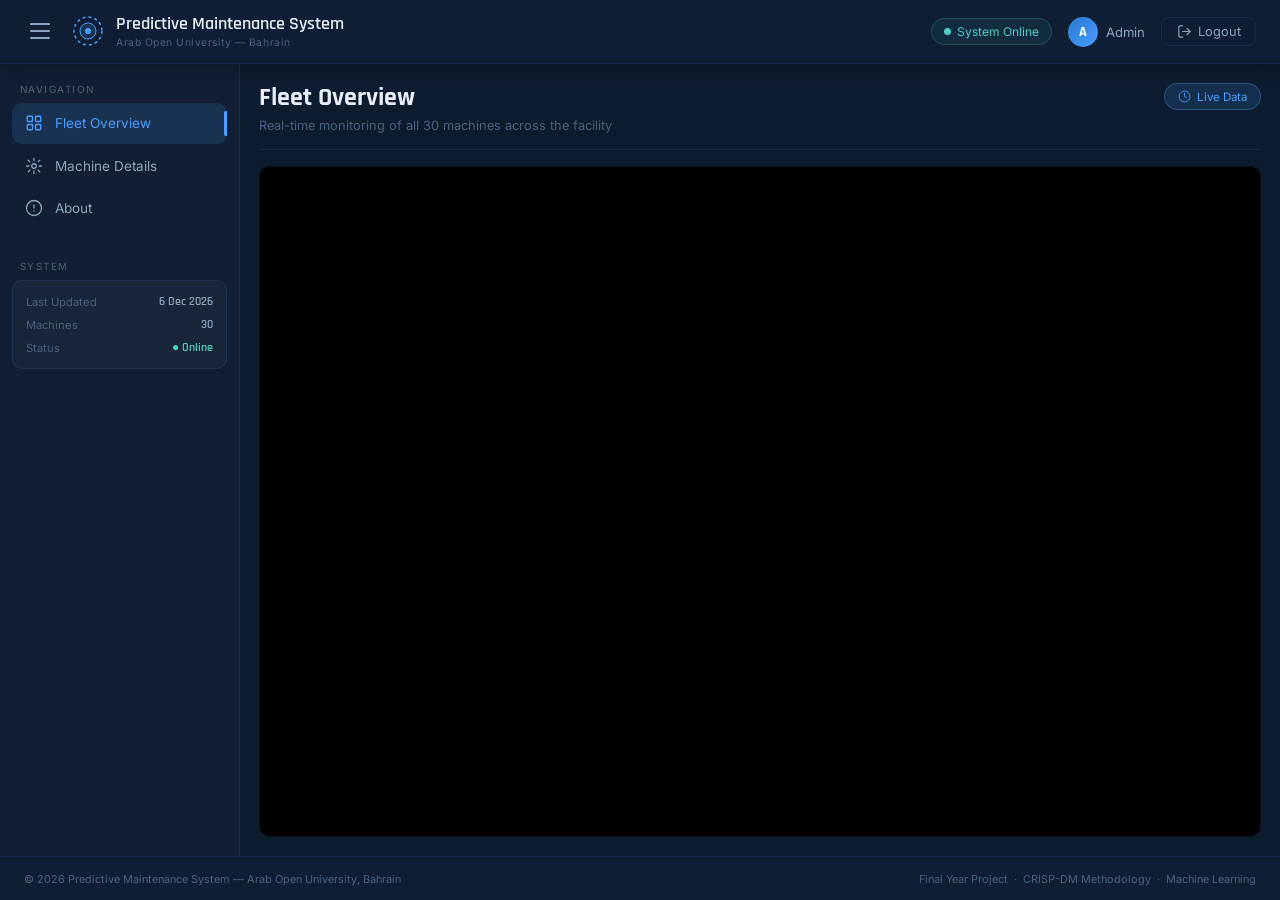
==== dashboard.html @ 10e584ac "Add files via upload" ====
<!DOCTYPE html>
<html lang="en">
<head>
  <meta charset="UTF-8" />
  <meta name="viewport" content="width=device-width, initial-scale=1.0"/>
  <title>Predictive Maintenance — Dashboard</title>
  <link rel="preconnect" href="https://fonts.googleapis.com">
  <link href="https://fonts.googleapis.com/css2?family=Rajdhani:wght@400;500;600;700&family=Inter:wght@300;400;500&display=swap" rel="stylesheet">
  <link rel="stylesheet" href="style.css">
</head>
<body class="app-page">

  <!-- HEADER -->
  <header class="app-header">
    <div class="header-left">
      <button class="sidebar-toggle" id="sidebar-toggle" onclick="toggleSidebar()">
        <span></span><span></span><span></span>
      </button>
      <div class="header-brand">
        <div class="header-icon">
          <svg viewBox="0 0 32 32" fill="none">
            <circle cx="16" cy="16" r="14" stroke="#4A9EFF" stroke-width="1.5" stroke-dasharray="3 3"/>
            <circle cx="16" cy="16" r="8" fill="rgba(74,158,255,0.15)" stroke="#4A9EFF" stroke-width="1"/>
            <circle cx="16" cy="16" r="3" fill="#4A9EFF"/>
          </svg>
        </div>
        <div>
          <span class="header-title">Predictive Maintenance System</span>
          <span class="header-sub">Arab Open University — Bahrain</span>
        </div>
      </div>
    </div>
    <div class="header-right">
      <div class="header-status">
        <span class="status-dot"></span>
        <span>System Online</span>
      </div>
      <div class="header-user">
        <div class="user-avatar">A</div>
        <span>Admin</span>
      </div>
      <button class="logout-btn" onclick="logout()">
        <svg viewBox="0 0 24 24" fill="none">
          <path d="M9 21H5a2 2 0 0 1-2-2V5a2 2 0 0 1 2-2h4" stroke="currentColor" stroke-width="1.8" stroke-linecap="round"/>
          <polyline points="16,17 21,12 16,7" stroke="currentColor" stroke-width="1.8" stroke-linecap="round" stroke-linejoin="round"/>
          <line x1="21" y1="12" x2="9" y2="12" stroke="currentColor" stroke-width="1.8" stroke-linecap="round"/>
        </svg>
        Logout
      </button>
    </div>
  </header>

  <div class="app-body">

    <!-- SIDEBAR -->
    <aside class="sidebar" id="sidebar">
      <nav class="sidebar-nav">
        <div class="nav-section-label">Navigation</div>

        <a class="nav-item active" onclick="showPage('fleet')" href="#">
          <svg viewBox="0 0 24 24" fill="none">
            <rect x="3" y="3" width="7" height="7" rx="1" stroke="currentColor" stroke-width="1.7"/>
            <rect x="14" y="3" width="7" height="7" rx="1" stroke="currentColor" stroke-width="1.7"/>
            <rect x="3" y="14" width="7" height="7" rx="1" stroke="currentColor" stroke-width="1.7"/>
            <rect x="14" y="14" width="7" height="7" rx="1" stroke="currentColor" stroke-width="1.7"/>
          </svg>
          <span>Fleet Overview</span>
          <div class="nav-indicator"></div>
        </a>

        <a class="nav-item" onclick="showPage('machine')" href="#">
          <svg viewBox="0 0 24 24" fill="none">
            <circle cx="12" cy="12" r="3" stroke="currentColor" stroke-width="1.7"/>
            <path d="M12 2v3M12 19v3M4.22 4.22l2.12 2.12M17.66 17.66l2.12 2.12M2 12h3M19 12h3M4.22 19.78l2.12-2.12M17.66 6.34l2.12-2.12" stroke="currentColor" stroke-width="1.7" stroke-linecap="round"/>
          </svg>
          <span>Machine Details</span>
          <div class="nav-indicator"></div>
        </a>

        <a class="nav-item" onclick="showPage('about')" href="#">
          <svg viewBox="0 0 24 24" fill="none">
            <circle cx="12" cy="12" r="10" stroke="currentColor" stroke-width="1.7"/>
            <path d="M12 8v4M12 16h.01" stroke="currentColor" stroke-width="1.7" stroke-linecap="round"/>
          </svg>
          <span>About</span>
          <div class="nav-indicator"></div>
        </a>

        <div class="nav-section-label" style="margin-top:2rem;">System</div>
        <div class="sidebar-info-card">
          <div class="info-row">
            <span class="info-label">Last Updated</span>
            <span class="info-val" id="last-updated">—</span>
          </div>
          <div class="info-row">
            <span class="info-label">Machines</span>
            <span class="info-val">30</span>
          </div>
          <div class="info-row">
            <span class="info-label">Status</span>
            <span class="info-val online">● Online</span>
          </div>
        </div>
      </nav>
    </aside>

    <!-- MAIN CONTENT -->
    <main class="app-main" id="app-main">

      <!-- PAGE: Fleet Overview -->
      <div class="page-content active" id="page-fleet">
        <div class="page-header">
          <div>
            <h2 class="page-title">Fleet Overview</h2>
            <p class="page-desc">Real-time monitoring of all 30 machines across the facility</p>
          </div>
          <div class="page-badge">
            <svg viewBox="0 0 24 24" fill="none"><circle cx="12" cy="12" r="10" stroke="#4A9EFF" stroke-width="1.6"/><path d="M12 6v6l4 2" stroke="#4A9EFF" stroke-width="1.6" stroke-linecap="round"/></svg>
            Live Data
          </div>
        </div>

        <div class="embed-container">
          <div class="embed-placeholder" id="embed-fleet">
            <div class="embed-inner">
              <svg viewBox="0 0 80 80" fill="none" xmlns="http://www.w3.org/2000/svg">
                <rect x="8" y="8" width="64" height="64" rx="8" stroke="#4A9EFF" stroke-width="2" stroke-dasharray="6 4"/>
                <rect x="16" y="20" width="20" height="12" rx="3" fill="rgba(74,158,255,0.2)" stroke="#4A9EFF" stroke-width="1.2"/>
                <rect x="42" y="20" width="20" height="12" rx="3" fill="rgba(74,158,255,0.2)" stroke="#4A9EFF" stroke-width="1.2"/>
                <rect x="16" y="40" width="46" height="20" rx="3" fill="rgba(74,158,255,0.1)" stroke="#4A9EFF" stroke-width="1.2"/>
                <line x1="20" y1="50" x2="56" y2="50" stroke="#4A9EFF" stroke-width="1" stroke-dasharray="3 2"/>
                <line x1="20" y1="55" x2="45" y2="55" stroke="#4A9EFF" stroke-width="1" stroke-dasharray="3 2"/>
              </svg>
              <h3>Power BI Dashboard</h3>
              <p>Fleet Overview — Page 1</p>
              <p class="embed-note">Paste your Power BI embed link in <code>script.js</code> to display the live dashboard here.</p>
              <div class="embed-steps">
                <div class="step"><span>1</span> Publish to Power BI Service</div>
                <div class="step"><span>2</span> Get embed URL</div>
                <div class="step"><span>3</span> Paste in script.js</div>
              </div>
            </div>
          </div>
          <!-- Actual iframe — will show once embed link is added -->
          <iframe id="iframe-fleet" class="power-bi-frame hidden" src="" frameborder="0" allowfullscreen="true"></iframe>
        </div>
      </div>

      <!-- PAGE: Machine Details -->
      <div class="page-content" id="page-machine">
        <div class="page-header">
          <div>
            <h2 class="page-title">Machine Details</h2>
            <p class="page-desc">Individual machine health scores, sensor readings and failure predictions</p>
          </div>
          <div class="page-badge">
            <svg viewBox="0 0 24 24" fill="none"><circle cx="12" cy="12" r="3" stroke="#4A9EFF" stroke-width="1.6"/><path d="M12 2v3M12 19v3M4.22 4.22l2.12 2.12M17.66 17.66l2.12 2.12M2 12h3M19 12h3" stroke="#4A9EFF" stroke-width="1.6" stroke-linecap="round"/></svg>
            M001 — M030
          </div>
        </div>

        <div class="embed-container">
          <div class="embed-placeholder" id="embed-machine">
            <div class="embed-inner">
              <svg viewBox="0 0 80 80" fill="none" xmlns="http://www.w3.org/2000/svg">
                <circle cx="40" cy="32" r="16" stroke="#4A9EFF" stroke-width="2" stroke-dasharray="5 3"/>
                <circle cx="40" cy="32" r="8" fill="rgba(74,158,255,0.15)" stroke="#4A9EFF" stroke-width="1.5"/>
                <circle cx="40" cy="32" r="3" fill="#4A9EFF"/>
                <path d="M16 60 Q40 48 64 60" stroke="#4A9EFF" stroke-width="1.5" stroke-linecap="round" fill="none"/>
              </svg>
              <h3>Power BI Dashboard</h3>
              <p>Machine Health Details — Page 2</p>
              <p class="embed-note">Paste your Power BI embed link in <code>script.js</code> to display the live dashboard here.</p>
              <div class="embed-steps">
                <div class="step"><span>1</span> Publish to Power BI Service</div>
                <div class="step"><span>2</span> Get embed URL</div>
                <div class="step"><span>3</span> Paste in script.js</div>
              </div>
            </div>
          </div>
          <iframe id="iframe-machine" class="power-bi-frame hidden" src="" frameborder="0" allowfullscreen="true"></iframe>
        </div>
      </div>

      <!-- PAGE: About -->
      <div class="page-content" id="page-about">
        <div class="page-header">
          <div>
            <h2 class="page-title">About This Project</h2>
            <p class="page-desc">Project overview, technologies used, methodology and academic context</p>
          </div>
        </div>

        <div class="about-grid">

          <div class="about-card wide">
            <div class="about-card-icon">
              <svg viewBox="0 0 24 24" fill="none"><path d="M12 2L2 7l10 5 10-5-10-5z" stroke="#4A9EFF" stroke-width="1.7" stroke-linejoin="round"/><path d="M2 17l10 5 10-5M2 12l10 5 10-5" stroke="#4A9EFF" stroke-width="1.7" stroke-linecap="round" stroke-linejoin="round"/></svg>
            </div>
            <div class="about-card-body">
              <h3>Project Overview</h3>
              <p>This system applies machine learning to predict equipment failures before they occur, enabling proactive maintenance scheduling and reducing unplanned downtime. The project follows the <strong>CRISP-DM</strong> (Cross-Industry Standard Process for Data Mining) methodology across all phases from data understanding to deployment.</p>
            </div>
          </div>

          <div class="about-card">
            <div class="about-card-icon">
              <svg viewBox="0 0 24 24" fill="none"><polyline points="22,12 18,12 15,21 9,3 6,12 2,12" stroke="#4A9EFF" stroke-width="1.7" stroke-linecap="round" stroke-linejoin="round"/></svg>
            </div>
            <div class="about-card-body">
              <h3>How It Works</h3>
              <ul>
                <li>1,500-row synthetic dataset generated with realistic failure logic</li>
                <li>3 ML models trained: Logistic Regression, Random Forest, XGBoost</li>
                <li>Daily script monitors 30 machines and updates predictions</li>
                <li>Power BI dashboard visualises fleet health in real time</li>
              </ul>
            </div>
          </div>

          <div class="about-card">
            <div class="about-card-icon">
              <svg viewBox="0 0 24 24" fill="none"><rect x="2" y="3" width="20" height="14" rx="2" stroke="#4A9EFF" stroke-width="1.7"/><line x1="8" y1="21" x2="16" y2="21" stroke="#4A9EFF" stroke-width="1.7" stroke-linecap="round"/><line x1="12" y1="17" x2="12" y2="21" stroke="#4A9EFF" stroke-width="1.7" stroke-linecap="round"/></svg>
            </div>
            <div class="about-card-body">
              <h3>Technologies Used</h3>
              <div class="tech-tags">
                <span class="tag">Python</span>
                <span class="tag">Pandas</span>
                <span class="tag">Scikit-learn</span>
                <span class="tag">XGBoost</span>
                <span class="tag">Power BI</span>
                <span class="tag">Jupyter</span>
                <span class="tag">HTML/CSS/JS</span>
                <span class="tag">GitHub Pages</span>
              </div>
            </div>
          </div>

          <div class="about-card">
            <div class="about-card-icon">
              <svg viewBox="0 0 24 24" fill="none"><path d="M22 10v6M2 10l10-7 10 7M5 9.5V20a1 1 0 001 1h4v-5h4v5h4a1 1 0 001-1V9.5" stroke="#4A9EFF" stroke-width="1.7" stroke-linecap="round" stroke-linejoin="round"/></svg>
            </div>
            <div class="about-card-body">
              <h3>Academic Context</h3>
              <p>Final Year Project submitted in partial fulfilment of the requirements for the degree at <strong>Arab Open University — Bahrain Branch</strong>, affiliated with the UK Open University.</p> <br>
              <p> The project addresses a real-world industrial challenge, unplanned equipment failure, by applying supervised machine learning techniques to predict failures before they occur. Synthetic data was utilised due to the unavailability of proprietary industrial datasets.</p> <br>
              <p>The system demonstrates a complete data science pipeline, from raw data generation through to a live interactive dashboard, following the CRISP-DM methodology throughout.</p>
            </div>
          </div>

          <div class="about-card">
            <div class="about-card-icon">
              <svg viewBox="0 0 24 24" fill="none"><path d="M12 2v4M12 18v4M4.93 4.93l2.83 2.83M16.24 16.24l2.83 2.83M2 12h4M18 12h4M4.93 19.07l2.83-2.83M16.24 7.76l2.83-2.83" stroke="#4A9EFF" stroke-width="1.7" stroke-linecap="round"/></svg>
            </div>
            <div class="about-card-body">
              <h3>Methodology — CRISP-DM</h3>
              <div class="crisp-phases">
                <div class="crisp-phase">
                  <span class="phase-num">1</span>
                  <div class="phase-info">
                    <span class="phase-name">Business Understanding</span>
                    <span class="phase-desc">Define maintenance goals & failure criteria</span>
                  </div>
                </div>
                <div class="crisp-phase">
                  <span class="phase-num">2</span>
                  <div class="phase-info">
                    <span class="phase-name">Data Understanding</span>
                    <span class="phase-desc">Generate 1,500-row synthetic dataset</span>
                  </div>
                </div>
                <div class="crisp-phase">
                  <span class="phase-num">3</span>
                  <div class="phase-info">
                    <span class="phase-name">Data Preparation</span>
                    <span class="phase-desc">Scaling, train/test split (80/20)</span>
                  </div>
                </div>
                <div class="crisp-phase">
                  <span class="phase-num">4</span>
                  <div class="phase-info">
                    <span class="phase-name">Modelling</span>
                    <span class="phase-desc">Logistic Regression, Random Forest, XGBoost</span>
                  </div>
                </div>
                <div class="crisp-phase">
                  <span class="phase-num">5</span>
                  <div class="phase-info">
                    <span class="phase-name">Evaluation</span>
                    <span class="phase-desc">ROC curves, confusion matrices, GridSearchCV</span>
                  </div>
                </div>
                <div class="crisp-phase">
                  <span class="phase-num">6</span>
                  <div class="phase-info">
                    <span class="phase-name">Deployment</span>
                    <span class="phase-desc">Power BI dashboard & live prediction system</span>
                  </div>
                </div>
              </div>
            </div>
          </div>

          <div class="about-card wide highlight-card">
            <div class="about-card-icon">
              <svg viewBox="0 0 24 24" fill="none"><circle cx="12" cy="8" r="4" stroke="#4A9EFF" stroke-width="1.7"/><path d="M4 20c0-4 3.6-7 8-7s8 3 8 7" stroke="#4A9EFF" stroke-width="1.7" stroke-linecap="round"/></svg>
            </div>
            <div class="about-card-body">
              <h3>Student</h3>
              <p class="student-name">Fayiza Farooq Pulikkal</p>
              <p class="student-meta">Student ID: &nbsp; 6220603 &nbsp; | &nbsp; Course: Information Technology and Computing &nbsp; | &nbsp; Academic Year: 2023–2026</p>
            </div>
          </div>

        </div>
      </div>

    </main>
  </div>

  <!-- FOOTER -->
  <footer class="app-footer">
    <span>© 2026 Predictive Maintenance System — Arab Open University, Bahrain</span>
    <span>Final Year Project &nbsp;·&nbsp; CRISP-DM Methodology &nbsp;·&nbsp; Machine Learning</span>
  </footer>

  <script src="script.js"></script>
</body>
</html>
---- style.css ----
/* =============================================
   PREDICTIVE MAINTENANCE SYSTEM — STYLESHEET
   Arab Open University, Bahrain
   ============================================= */

@import url('https://fonts.googleapis.com/css2?family=Rajdhani:wght@400;500;600;700&family=Inter:wght@300;400;500&display=swap');

/* ---- CSS Variables ---- */
:root {
  --bg-base:       #0D1B2E;
  --bg-deep:       #091525;
  --bg-card:       #1B2A4A;
  --bg-card-hover: #243B5E;
  --bg-sidebar:    #111E33;
  --bg-header:     #0F1E34;
  --accent:        #4A9EFF;
  --accent-dim:    rgba(74, 158, 255, 0.15);
  --accent-glow:   rgba(74, 158, 255, 0.35);
  --text-primary:  #E8EEF7;
  --text-secondary:#8BA4C0;
  --text-muted:    #4A6080;
  --border:        rgba(74, 158, 255, 0.12);
  --border-strong: rgba(74, 158, 255, 0.3);
  --danger:        #FF6B6B;
  --success:       #4ECDC4;
  --warning:       #FFB347;
  --font-display:  'Rajdhani', sans-serif;
  --font-body:     'Inter', sans-serif;
  --sidebar-w:     240px;
  --header-h:      64px;
  --footer-h:      44px;
  --radius:        10px;
  --shadow:        0 4px 24px rgba(0,0,0,0.4);
}

/* ---- Reset ---- */
*, *::before, *::after { box-sizing: border-box; margin: 0; padding: 0; }
html { font-size: 16px; scroll-behavior: smooth; }
body { font-family: var(--font-body); background: var(--bg-base); color: var(--text-primary); min-height: 100vh; overflow-x: hidden; }
a { text-decoration: none; color: inherit; }
ul { list-style: none; }
button { cursor: pointer; border: none; background: none; font-family: inherit; }

/* =============================================
   LOGIN PAGE
   ============================================= */

body.login-page {
  display: flex;
  align-items: center;
  justify-content: center;
  min-height: 100vh;
  background: var(--bg-deep);
  position: relative;
  overflow: hidden;
}

/* Animated background grid */
.bg-grid {
  position: fixed; inset: 0;
  background-image:
    linear-gradient(rgba(74,158,255,0.04) 1px, transparent 1px),
    linear-gradient(90deg, rgba(74,158,255,0.04) 1px, transparent 1px);
  background-size: 48px 48px;
  animation: gridDrift 20s linear infinite;
  z-index: 0;
}
@keyframes gridDrift {
  0% { transform: translate(0,0); }
  100% { transform: translate(48px, 48px); }
}

.bg-glow {
  position: fixed;
  width: 700px; height: 700px;
  border-radius: 50%;
  background: radial-gradient(circle, rgba(74,158,255,0.07) 0%, transparent 70%);
  top: -200px; left: -200px;
  animation: glowPulse 6s ease-in-out infinite;
  z-index: 0;
}
@keyframes glowPulse {
  0%, 100% { opacity: 0.6; transform: scale(1); }
  50% { opacity: 1; transform: scale(1.1); }
}

/* Particles */
.particles { position: fixed; inset: 0; z-index: 0; pointer-events: none; }
.particle {
  position: absolute;
  width: 2px; height: 2px;
  background: var(--accent);
  border-radius: 50%;
  opacity: 0;
  animation: floatUp var(--dur, 8s) var(--delay, 0s) infinite ease-in;
}
@keyframes floatUp {
  0% { opacity: 0; transform: translateY(100vh) scale(0); }
  10% { opacity: 0.6; }
  90% { opacity: 0.3; }
  100% { opacity: 0; transform: translateY(-20px) scale(1.5); }
}

/* Login wrapper */
.login-wrapper {
  position: relative; z-index: 10;
  display: flex;
  width: 900px; max-width: 96vw;
  min-height: 560px;
  border-radius: 16px;
  overflow: hidden;
  box-shadow: 0 24px 80px rgba(0,0,0,0.6), 0 0 0 1px var(--border-strong);
  animation: fadeInUp 0.7s ease both;
}
@keyframes fadeInUp {
  from { opacity: 0; transform: translateY(30px); }
  to   { opacity: 1; transform: translateY(0); }
}

/* Brand panel */
.login-brand {
  flex: 1;
  background: linear-gradient(145deg, #0F1E34 0%, #1B2A4A 60%, #0D1B2E 100%);
  padding: 3rem 2.5rem;
  display: flex;
  align-items: center;
  position: relative;
  overflow: hidden;
  border-right: 1px solid var(--border);
}
.login-brand::before {
  content: '';
  position: absolute;
  width: 300px; height: 300px;
  border-radius: 50%;
  background: radial-gradient(circle, rgba(74,158,255,0.1), transparent 70%);
  bottom: -100px; right: -100px;
}

.brand-icon {
  width: 64px; height: 64px;
  margin-bottom: 1.5rem;
  animation: rotateSlow 12s linear infinite;
}
@keyframes rotateSlow {
  from { transform: rotate(0deg); }
  to   { transform: rotate(360deg); }
}

.brand-title {
  font-family: var(--font-display);
  font-size: 2.4rem;
  font-weight: 700;
  line-height: 1.1;
  color: var(--text-primary);
  letter-spacing: 0.02em;
  margin-bottom: 0.5rem;
}
.brand-subtitle {
  font-size: 0.78rem;
  font-weight: 500;
  letter-spacing: 0.15em;
  text-transform: uppercase;
  color: var(--accent);
  margin-bottom: 1.5rem;
}
.brand-divider {
  width: 40px; height: 2px;
  background: linear-gradient(90deg, var(--accent), transparent);
  margin-bottom: 1.5rem;
}
.brand-stats {
  display: flex; gap: 1.5rem;
  margin-bottom: 2rem;
}
.stat-item { display: flex; flex-direction: column; }
.stat-number {
  font-family: var(--font-display);
  font-size: 1.8rem;
  font-weight: 700;
  color: var(--accent);
  line-height: 1;
}
.stat-label {
  font-size: 0.65rem;
  text-transform: uppercase;
  letter-spacing: 0.1em;
  color: var(--text-muted);
  margin-top: 2px;
}
.brand-footer {
  font-size: 0.72rem;
  color: var(--text-muted);
  letter-spacing: 0.05em;
}

/* Form panel */
.login-form-panel {
  width: 380px;
  background: var(--bg-card);
  padding: 3rem 2.5rem;
  display: flex;
  align-items: center;
}
.login-card { width: 100%; }

.lock-icon { width: 48px; height: 48px; margin-bottom: 1rem; }
.login-title {
  font-family: var(--font-display);
  font-size: 1.8rem;
  font-weight: 700;
  color: var(--text-primary);
  margin-bottom: 0.4rem;
}
.login-desc {
  font-size: 0.78rem;
  color: var(--text-secondary);
  line-height: 1.6;
  margin-bottom: 2rem;
}

/* Input groups */
.input-group { margin-bottom: 1.2rem; }
.input-group label {
  display: block;
  font-size: 0.72rem;
  font-weight: 500;
  text-transform: uppercase;
  letter-spacing: 0.1em;
  color: var(--text-secondary);
  margin-bottom: 0.5rem;
}
.input-wrapper {
  position: relative;
  display: flex;
  align-items: center;
}
.input-icon {
  position: absolute; left: 12px;
  width: 16px; height: 16px;
  pointer-events: none;
}
.input-wrapper input {
  width: 100%;
  padding: 0.75rem 2.8rem 0.75rem 2.5rem;
  background: rgba(255,255,255,0.04);
  border: 1px solid var(--border);
  border-radius: var(--radius);
  color: var(--text-primary);
  font-family: var(--font-body);
  font-size: 0.9rem;
  outline: none;
  transition: border-color 0.2s, box-shadow 0.2s, background 0.2s;
}
.input-wrapper input::placeholder { color: var(--text-muted); }
.input-wrapper input:focus {
  border-color: var(--accent);
  box-shadow: 0 0 0 3px var(--accent-dim);
  background: rgba(74,158,255,0.04);
}
.toggle-pass {
  position: absolute; right: 10px;
  width: 20px; height: 20px;
  display: flex; align-items: center; justify-content: center;
  opacity: 0.6; transition: opacity 0.2s;
}
.toggle-pass:hover { opacity: 1; }
.toggle-pass svg { width: 16px; height: 16px; }

/* Error */
.error-msg {
  display: none;
  align-items: center;
  gap: 8px;
  background: rgba(255,107,107,0.1);
  border: 1px solid rgba(255,107,107,0.3);
  border-radius: var(--radius);
  padding: 0.6rem 0.8rem;
  font-size: 0.8rem;
  color: var(--danger);
  margin-bottom: 1rem;
  animation: shake 0.4s ease;
}
.error-msg.show { display: flex; }
.error-msg svg { width: 16px; height: 16px; flex-shrink: 0; }
@keyframes shake {
  0%, 100% { transform: translateX(0); }
  25% { transform: translateX(-6px); }
  75% { transform: translateX(6px); }
}

/* Login button */
.login-btn {
  width: 100%;
  padding: 0.85rem;
  background: linear-gradient(135deg, #2878D4, var(--accent));
  border-radius: var(--radius);
  color: white;
  font-family: var(--font-display);
  font-size: 1rem;
  font-weight: 600;
  letter-spacing: 0.05em;
  display: flex; align-items: center; justify-content: center;
  gap: 8px;
  position: relative;
  overflow: hidden;
  transition: transform 0.2s, box-shadow 0.2s;
  margin-bottom: 1.2rem;
}
.login-btn::before {
  content: '';
  position: absolute; inset: 0;
  background: linear-gradient(135deg, rgba(255,255,255,0.15), transparent);
  opacity: 0; transition: opacity 0.2s;
}
.login-btn:hover { transform: translateY(-1px); box-shadow: 0 8px 24px var(--accent-glow); }
.login-btn:hover::before { opacity: 1; }
.login-btn:active { transform: translateY(0); }
.btn-arrow { width: 18px; height: 18px; transition: transform 0.2s; }
.login-btn:hover .btn-arrow { transform: translateX(4px); }
.btn-loader { display: none; gap: 5px; }
.loader-dot {
  width: 6px; height: 6px;
  background: white; border-radius: 50%;
  animation: bounce 0.6s infinite alternate;
}
.loader-dot:nth-child(2) { animation-delay: 0.2s; }
.loader-dot:nth-child(3) { animation-delay: 0.4s; }
@keyframes bounce {
  from { transform: translateY(0); opacity: 0.5; }
  to   { transform: translateY(-6px); opacity: 1; }
}

/* Hint */
.login-hint {
  display: flex; align-items: center; gap: 6px;
  font-size: 0.72rem;
  color: var(--text-muted);
  background: rgba(255,255,255,0.03);
  border: 1px solid var(--border);
  border-radius: 8px;
  padding: 0.6rem 0.8rem;
}
.login-hint svg { width: 14px; height: 14px; flex-shrink: 0; }
.login-hint strong { color: var(--text-secondary); }

/* =============================================
   APP PAGE (DASHBOARD)
   ============================================= */

body.app-page {
  display: flex;
  flex-direction: column;
  min-height: 100vh;
  background: var(--bg-base);
}

/* Header */
.app-header {
  height: var(--header-h);
  background: var(--bg-header);
  border-bottom: 1px solid var(--border);
  display: flex;
  align-items: center;
  justify-content: space-between;
  padding: 0 1.5rem;
  position: sticky; top: 0; z-index: 100;
  box-shadow: 0 2px 16px rgba(0,0,0,0.3);
}
.header-left, .header-right { display: flex; align-items: center; gap: 1rem; }
.sidebar-toggle {
  display: flex; flex-direction: column;
  gap: 5px; padding: 6px; border-radius: 6px;
  transition: background 0.2s;
}
.sidebar-toggle:hover { background: var(--accent-dim); }
.sidebar-toggle span {
  display: block; width: 20px; height: 2px;
  background: var(--text-secondary);
  border-radius: 2px;
  transition: all 0.3s;
}
.header-icon { width: 32px; height: 32px; }
.header-brand { display: flex; align-items: center; gap: 0.75rem; }
.header-title {
  font-family: var(--font-display);
  font-size: 1.1rem; font-weight: 600;
  color: var(--text-primary);
  display: block; line-height: 1.2;
}
.header-sub {
  font-size: 0.65rem;
  color: var(--text-muted);
  display: block;
  letter-spacing: 0.05em;
}

.header-status {
  display: flex; align-items: center; gap: 6px;
  font-size: 0.75rem; color: var(--success);
  background: rgba(78,205,196,0.08);
  border: 1px solid rgba(78,205,196,0.2);
  padding: 0.3rem 0.75rem;
  border-radius: 20px;
}
.status-dot {
  width: 7px; height: 7px;
  background: var(--success);
  border-radius: 50%;
  animation: pulse 2s infinite;
}
@keyframes pulse {
  0%, 100% { opacity: 1; box-shadow: 0 0 0 0 rgba(78,205,196,0.4); }
  50% { opacity: 0.8; box-shadow: 0 0 0 4px rgba(78,205,196,0); }
}

.header-user {
  display: flex; align-items: center; gap: 8px;
  font-size: 0.82rem; color: var(--text-secondary);
}
.user-avatar {
  width: 30px; height: 30px;
  background: linear-gradient(135deg, #2878D4, var(--accent));
  border-radius: 50%;
  display: flex; align-items: center; justify-content: center;
  font-family: var(--font-display);
  font-weight: 700; font-size: 0.85rem;
  color: white;
}

.logout-btn {
  display: flex; align-items: center; gap: 6px;
  padding: 0.4rem 0.9rem;
  border: 1px solid var(--border);
  border-radius: 8px;
  color: var(--text-secondary);
  font-size: 0.8rem;
  transition: all 0.2s;
}
.logout-btn svg { width: 15px; height: 15px; }
.logout-btn:hover {
  background: rgba(255,107,107,0.1);
  border-color: rgba(255,107,107,0.4);
  color: var(--danger);
}

/* App body */
.app-body {
  display: flex;
  flex: 1;
  overflow: hidden;
}

/* Sidebar */
.sidebar {
  width: var(--sidebar-w);
  background: var(--bg-sidebar);
  border-right: 1px solid var(--border);
  display: flex;
  flex-direction: column;
  overflow-y: auto;
  transition: transform 0.3s ease, width 0.3s ease;
  flex-shrink: 0;
}
.sidebar.collapsed { transform: translateX(calc(-1 * var(--sidebar-w))); width: 0; overflow: hidden; }

.sidebar-nav { padding: 1.2rem 0.75rem; }
.nav-section-label {
  font-size: 0.62rem;
  text-transform: uppercase;
  letter-spacing: 0.15em;
  color: var(--text-muted);
  padding: 0 0.5rem;
  margin-bottom: 0.5rem;
}

.nav-item {
  display: flex; align-items: center; gap: 0.75rem;
  padding: 0.7rem 0.8rem;
  border-radius: var(--radius);
  color: var(--text-secondary);
  font-size: 0.85rem;
  cursor: pointer;
  position: relative;
  transition: all 0.2s;
  margin-bottom: 2px;
}
.nav-item svg { width: 18px; height: 18px; flex-shrink: 0; }
.nav-item:hover { background: var(--accent-dim); color: var(--accent); }
.nav-item.active { background: var(--accent-dim); color: var(--accent); }
.nav-indicator {
  position: absolute; right: 0; top: 50%;
  transform: translateY(-50%);
  width: 3px; height: 0;
  background: var(--accent);
  border-radius: 2px 0 0 2px;
  transition: height 0.2s;
}
.nav-item.active .nav-indicator { height: 60%; }

.sidebar-info-card {
  background: rgba(255,255,255,0.03);
  border: 1px solid var(--border);
  border-radius: var(--radius);
  padding: 0.8rem;
  margin-top: 0.5rem;
}
.info-row { display: flex; justify-content: space-between; align-items: center; margin-bottom: 0.5rem; }
.info-row:last-child { margin-bottom: 0; }
.info-label { font-size: 0.7rem; color: var(--text-muted); }
.info-val { font-size: 0.75rem; color: var(--text-secondary); font-family: var(--font-display); font-weight: 600; }
.info-val.online { color: var(--success); }

/* Main */
.app-main {
  flex: 1;
  overflow-y: auto;
  padding: 1.2rem;
  display: flex;
  flex-direction: column;
}

.page-content { display: none; flex-direction: column; gap: 1rem; flex: 1; animation: fadeIn 0.3s ease; }
.page-content.active { display: flex; }
@keyframes fadeIn { from { opacity: 0; transform: translateY(8px); } to { opacity: 1; transform: translateY(0); } }

.page-header {
  display: flex; align-items: flex-start;
  justify-content: space-between;
  padding-bottom: 1rem;
  border-bottom: 1px solid var(--border);
}
.page-title {
  font-family: var(--font-display);
  font-size: 1.6rem; font-weight: 700;
  color: var(--text-primary);
  line-height: 1.2;
}
.page-desc { font-size: 0.8rem; color: var(--text-muted); margin-top: 4px; }
.page-badge {
  display: flex; align-items: center; gap: 6px;
  font-size: 0.72rem; color: var(--accent);
  background: var(--accent-dim);
  border: 1px solid var(--border-strong);
  padding: 0.35rem 0.8rem;
  border-radius: 20px;
  white-space: nowrap;
}
.page-badge svg { width: 13px; height: 13px; }

/* Embed area */
.embed-container {
  flex: 1;
  border-radius: var(--radius);
  overflow: hidden;
  border: 1px solid var(--border);
  background: #000;
  height: calc(100vh - var(--header-h) - var(--footer-h) - 140px);
  min-height: 600px;
  display: flex;
  flex-direction: column;
}

.embed-placeholder {
  width: 100%; height: 100%;
  display: flex;
  align-items: center;
  justify-content: center;
  padding: 3rem;
  min-height: 500px;
}
.embed-inner {
  text-align: center;
  max-width: 400px;
}
.embed-inner svg { width: 80px; height: 80px; margin-bottom: 1.2rem; opacity: 0.7; }
.embed-inner h3 {
  font-family: var(--font-display);
  font-size: 1.4rem;
  color: var(--text-primary);
  margin-bottom: 0.3rem;
}
.embed-inner p { font-size: 0.82rem; color: var(--text-secondary); margin-bottom: 0.5rem; }
.embed-note {
  font-size: 0.75rem !important;
  color: var(--text-muted) !important;
  background: rgba(255,255,255,0.03);
  border: 1px dashed var(--border);
  border-radius: 8px;
  padding: 0.8rem;
  margin-top: 1rem !important;
  line-height: 1.6;
}
.embed-note code {
  background: var(--accent-dim);
  color: var(--accent);
  padding: 1px 5px;
  border-radius: 4px;
  font-size: 0.75rem;
}
.embed-steps {
  display: flex; gap: 0.75rem;
  margin-top: 1.2rem;
  justify-content: center;
  flex-wrap: wrap;
}
.step {
  display: flex; align-items: center; gap: 6px;
  font-size: 0.72rem; color: var(--text-secondary);
  background: var(--bg-card-hover);
  border: 1px solid var(--border);
  padding: 0.4rem 0.75rem;
  border-radius: 20px;
}
.step span {
  width: 16px; height: 16px;
  background: var(--accent);
  border-radius: 50%;
  display: flex; align-items: center; justify-content: center;
  font-size: 0.65rem; font-weight: 700; color: white;
}

.power-bi-frame {
  width: 100%;
  height: 100%;
  flex: 1;
  min-height: 600px;
  border: none;
  display: block;
}
.hidden { display: none !important; }

/* About page */
.about-grid {
  display: grid;
  grid-template-columns: 1fr 1fr;
  gap: 1rem;
}
.about-card {
  background: var(--bg-card);
  border: 1px solid var(--border);
  border-radius: var(--radius);
  padding: 1.5rem;
  display: flex;
  gap: 1rem;
  transition: border-color 0.2s, box-shadow 0.2s;
}
.about-card:hover {
  border-color: var(--border-strong);
  box-shadow: 0 4px 20px rgba(74,158,255,0.08);
}
.about-card.wide { grid-column: span 2; }
.about-card.highlight-card { border-color: rgba(74,158,255,0.25); background: linear-gradient(135deg, var(--bg-card), rgba(74,158,255,0.05)); }

.about-card-icon {
  width: 40px; height: 40px;
  background: var(--accent-dim);
  border-radius: 10px;
  display: flex; align-items: center; justify-content: center;
  flex-shrink: 0;
}
.about-card-icon svg { width: 20px; height: 20px; }
.about-card-body h3 {
  font-family: var(--font-display);
  font-size: 1.05rem; font-weight: 600;
  color: var(--text-primary);
  margin-bottom: 0.5rem;
}
.about-card-body p { font-size: 0.82rem; color: var(--text-secondary); line-height: 1.7; }
.about-card-body ul { padding-left: 0; }
.about-card-body ul li {
  font-size: 0.82rem; color: var(--text-secondary);
  padding: 0.2rem 0;
  padding-left: 0.5rem;
  border-left: 2px solid var(--accent-dim);
  margin-bottom: 0.4rem;
}
.tech-tags { display: flex; flex-wrap: wrap; gap: 0.4rem; margin-top: 0.3rem; }
.tag {
  background: var(--accent-dim);
  border: 1px solid var(--border-strong);
  color: var(--accent);
  font-size: 0.7rem;
  padding: 0.25rem 0.6rem;
  border-radius: 20px;
  font-weight: 500;
}
/* CRISP-DM phases */
.crisp-phases { display: flex; flex-direction: column; gap: 0.45rem; margin-top: 0.4rem; }
.crisp-phase {
  display: flex; align-items: center; gap: 0.75rem;
  padding: 0.45rem 0.6rem;
  background: rgba(255,255,255,0.03);
  border: 1px solid var(--border);
  border-radius: 8px;
  transition: background 0.2s, border-color 0.2s;
}
.crisp-phase:hover { background: var(--accent-dim); border-color: var(--border-strong); }
.phase-num {
  width: 22px; height: 22px;
  background: linear-gradient(135deg, #2878D4, var(--accent));
  border-radius: 50%;
  display: flex; align-items: center; justify-content: center;
  font-size: 0.65rem; font-weight: 700; color: white;
  flex-shrink: 0;
}
.phase-info { display: flex; flex-direction: column; }
.phase-name { font-size: 0.78rem; font-weight: 500; color: var(--text-primary); }
.phase-desc { font-size: 0.68rem; color: var(--text-muted); margin-top: 1px; }

.student-name {
  font-family: var(--font-display);
  font-size: 1.2rem !important;
  font-weight: 600 !important;
  color: var(--accent) !important;
  margin-bottom: 0.3rem;
}
.student-meta { font-size: 0.75rem !important; color: var(--text-muted) !important; }

/* Footer */
.app-footer {
  height: var(--footer-h);
  background: var(--bg-header);
  border-top: 1px solid var(--border);
  display: flex;
  align-items: center;
  justify-content: space-between;
  padding: 0 1.5rem;
  font-size: 0.68rem;
  color: var(--text-muted);
  flex-shrink: 0;
}

/* =============================================
   RESPONSIVE
   ============================================= */
@media (max-width: 768px) {
  .login-wrapper { flex-direction: column; }
  .login-brand { padding: 2rem; min-height: auto; }
  .login-form-panel { width: 100%; }
  .brand-title { font-size: 1.8rem; }
  .about-grid { grid-template-columns: 1fr; }
  .about-card.wide { grid-column: span 1; }
  .header-sub, .header-status { display: none; }
  .app-footer span:last-child { display: none; }
}
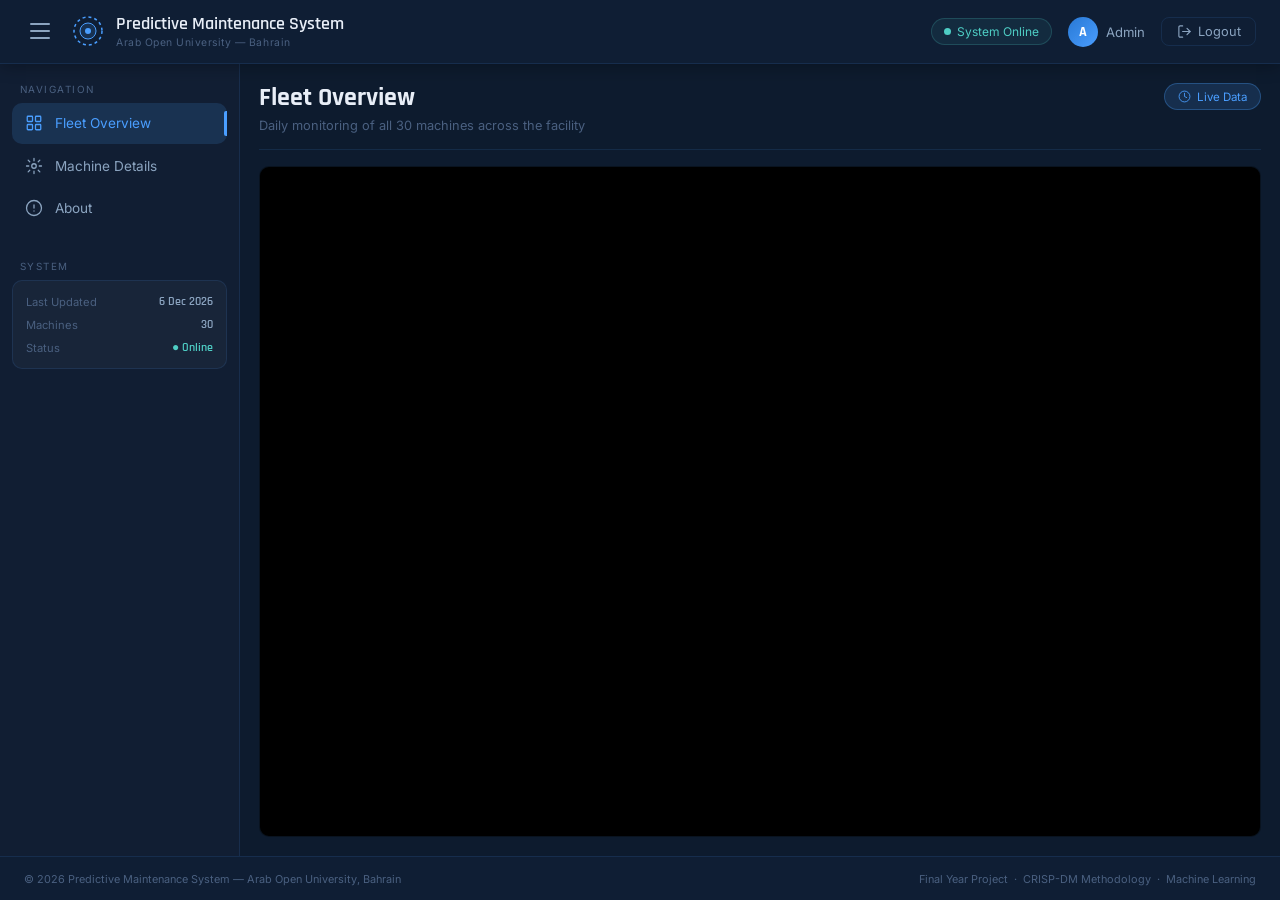
==== commit 066826c9: "Update description in Fleet Overview section" ====
--- a/dashboard.html
+++ b/dashboard.html
@@ -112,7 +112,7 @@
         <div class="page-header">
           <div>
             <h2 class="page-title">Fleet Overview</h2>
-            <p class="page-desc">Real-time monitoring of all 30 machines across the facility</p>
+            <p class="page-desc">Daily monitoring of all 30 machines across the facility</p>
           </div>
           <div class="page-badge">
             <svg viewBox="0 0 24 24" fill="none"><circle cx="12" cy="12" r="10" stroke="#4A9EFF" stroke-width="1.6"/><path d="M12 6v6l4 2" stroke="#4A9EFF" stroke-width="1.6" stroke-linecap="round"/></svg>
--- a/style.css
+++ b/style.css
@@ -743,4 +743,18 @@
   .about-card.wide { grid-column: span 1; }
   .header-sub, .header-status { display: none; }
   .app-footer span:last-child { display: none; }
-}+
+  body.login-page {
+    overflow-y: auto !important;
+    align-items: flex-start;
+    padding: 0;
+  }
+  .login-wrapper {
+    overflow-y: auto;
+    height: auto;
+    min-height: 100vh;
+  }
+  .bg-grid, .bg-glow, .particles {
+    position: fixed;
+  }
+}
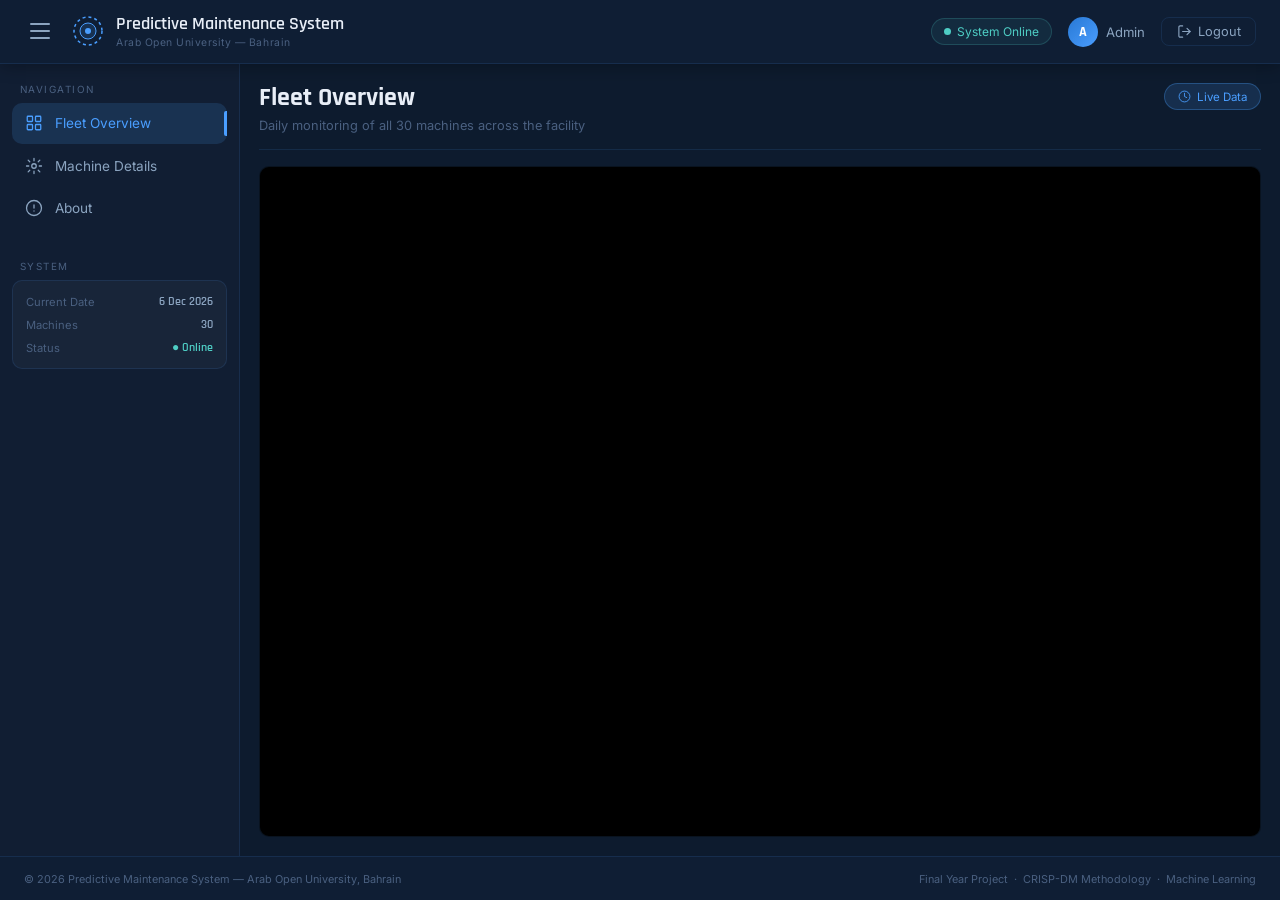
==== commit ba0158a0: "Replace 'Last Updated' with 'Current Date' in dashboard" ====
--- a/dashboard.html
+++ b/dashboard.html
@@ -89,8 +89,8 @@
         <div class="nav-section-label" style="margin-top:2rem;">System</div>
         <div class="sidebar-info-card">
           <div class="info-row">
-            <span class="info-label">Last Updated</span>
-            <span class="info-val" id="last-updated">—</span>
+            <span class="info-label">Current Date</span>
+            <span class="info-val" id="current-date">—</span>
           </div>
           <div class="info-row">
             <span class="info-label">Machines</span>
@@ -243,7 +243,7 @@
             </div>
             <div class="about-card-body">
               <h3>Academic Context</h3>
-              <p>Final Year Project submitted in partial fulfilment of the requirements for the degree at <strong>Arab Open University — Bahrain Branch</strong>, affiliated with the UK Open University.</p> <br>
+              <p>Final Year Project submitted in partial fulfilment of the requirements for the degree at <strong>Arab Open University — Bahrain Branch</strong>.</p> <br>
               <p> The project addresses a real-world industrial challenge, unplanned equipment failure, by applying supervised machine learning techniques to predict failures before they occur. Synthetic data was utilised due to the unavailability of proprietary industrial datasets.</p> <br>
               <p>The system demonstrates a complete data science pipeline, from raw data generation through to a live interactive dashboard, following the CRISP-DM methodology throughout.</p>
             </div>
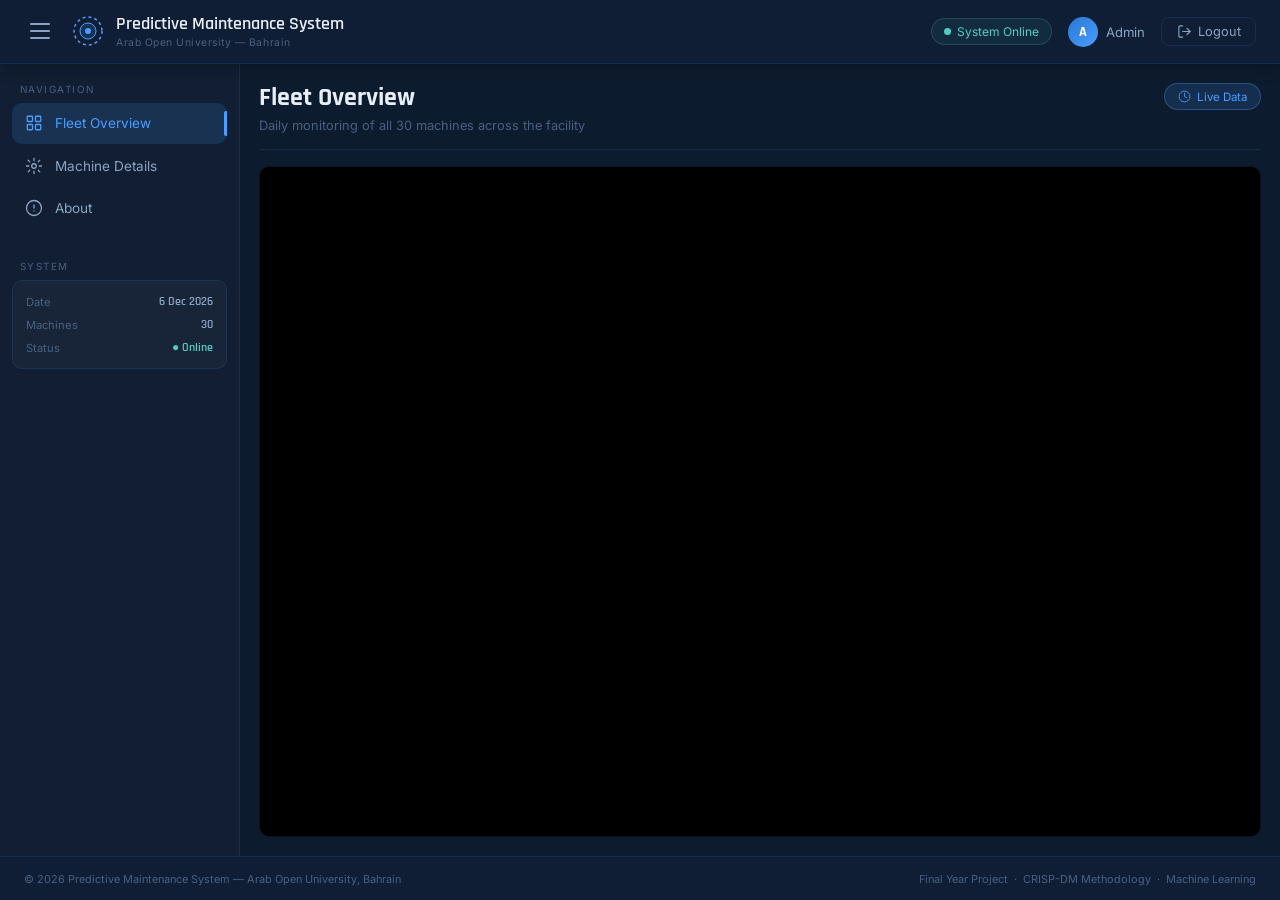
==== commit 6e9e3d93: "Rename 'Current Date' label to 'Date'" ====
--- a/dashboard.html
+++ b/dashboard.html
@@ -89,7 +89,7 @@
         <div class="nav-section-label" style="margin-top:2rem;">System</div>
         <div class="sidebar-info-card">
           <div class="info-row">
-            <span class="info-label">Current Date</span>
+            <span class="info-label">Date</span>
             <span class="info-val" id="current-date">—</span>
           </div>
           <div class="info-row">
--- a/style.css
+++ b/style.css
@@ -757,4 +757,19 @@
   .bg-grid, .bg-glow, .particles {
     position: fixed;
   }
-}
+   /* Sidebar overlays content on mobile */
+  .sidebar {
+    position: fixed;
+    top: var(--header-h);
+    left: 0;
+    height: calc(100vh - var(--header-h));
+    z-index: 200;
+    transform: translateX(0);
+    transition: transform 0.3s ease;
+  }
+  .sidebar.collapsed {
+    transform: translateX(calc(-1 * var(--sidebar-w)));
+    width: var(--sidebar-w);
+    overflow: hidden;
+  }
+}
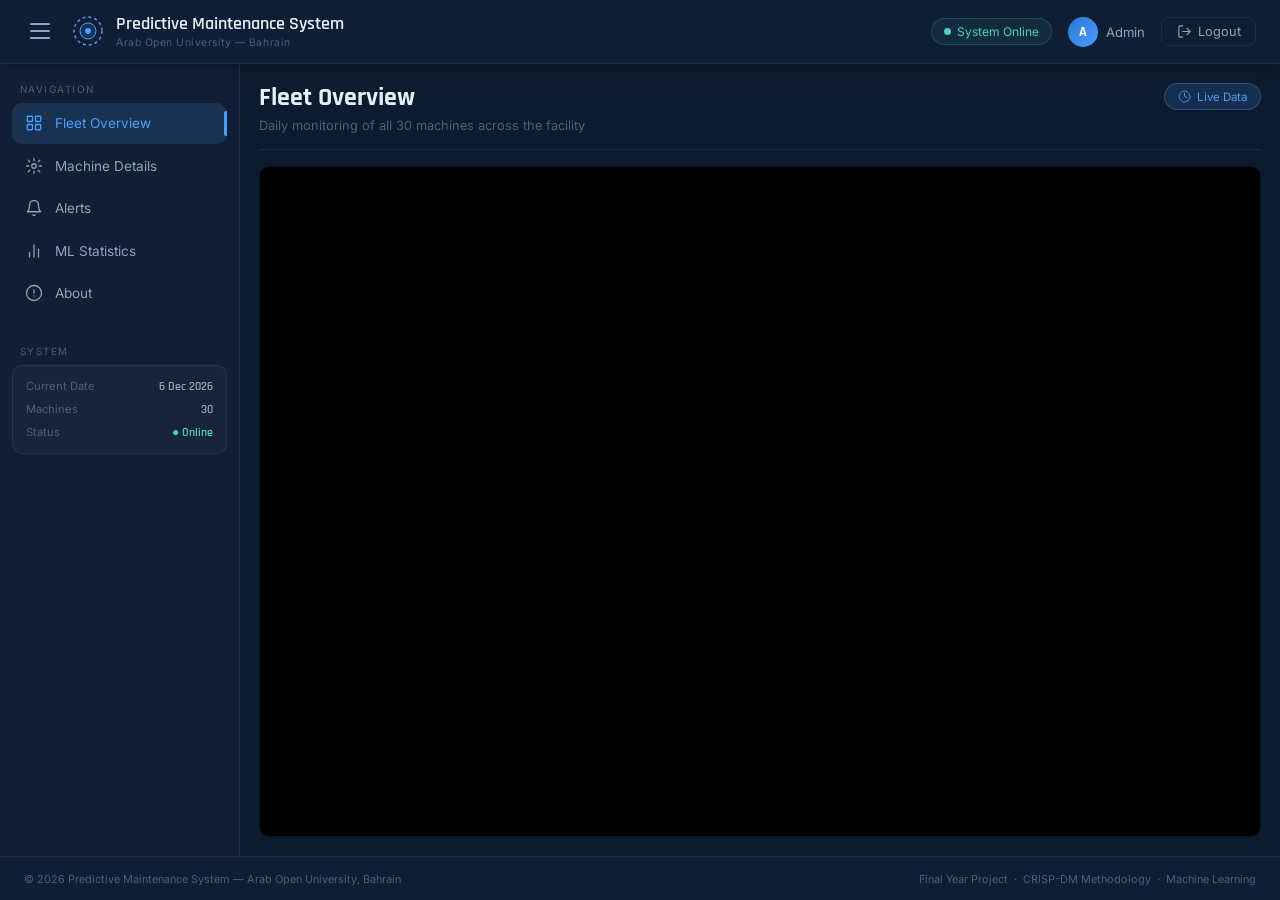
==== commit 952b56cf: "Enhance dashboard with Alerts and ML Statistics pages Added navigation items for Alerts and ML Stati" ====
--- a/dashboard.html
+++ b/dashboard.html
@@ -77,6 +77,26 @@
           <div class="nav-indicator"></div>
         </a>
 
+        <a class="nav-item" onclick="showPage('alerts')" href="#">
+          <svg viewBox="0 0 24 24" fill="none">
+            <path d="M18 8A6 6 0 0 0 6 8c0 7-3 9-3 9h18s-3-2-3-9" stroke="currentColor" stroke-width="1.7" stroke-linecap="round" stroke-linejoin="round"/>
+            <path d="M13.73 21a2 2 0 0 1-3.46 0" stroke="currentColor" stroke-width="1.7" stroke-linecap="round"/>
+          </svg>
+          <span>Alerts</span>
+          <div class="nav-indicator"></div>
+          <span class="nav-alert-badge" id="alert-badge" style="display:none;">0</span>
+        </a>
+
+        <a class="nav-item" onclick="showPage('stats')" href="#">
+          <svg viewBox="0 0 24 24" fill="none">
+            <line x1="18" y1="20" x2="18" y2="10" stroke="currentColor" stroke-width="1.7" stroke-linecap="round"/>
+            <line x1="12" y1="20" x2="12" y2="4" stroke="currentColor" stroke-width="1.7" stroke-linecap="round"/>
+            <line x1="6" y1="20" x2="6" y2="14" stroke="currentColor" stroke-width="1.7" stroke-linecap="round"/>
+          </svg>
+          <span>ML Statistics</span>
+          <div class="nav-indicator"></div>
+        </a>
+
         <a class="nav-item" onclick="showPage('about')" href="#">
           <svg viewBox="0 0 24 24" fill="none">
             <circle cx="12" cy="12" r="10" stroke="currentColor" stroke-width="1.7"/>
@@ -89,7 +109,7 @@
         <div class="nav-section-label" style="margin-top:2rem;">System</div>
         <div class="sidebar-info-card">
           <div class="info-row">
-            <span class="info-label">Date</span>
+            <span class="info-label">Current Date</span>
             <span class="info-val" id="current-date">—</span>
           </div>
           <div class="info-row">
@@ -141,7 +161,7 @@
               </div>
             </div>
           </div>
-          <!-- Actual iframe — will show once embed link is added -->
+          <!-- Actual iframe  -->
           <iframe id="iframe-fleet" class="power-bi-frame hidden" src="" frameborder="0" allowfullscreen="true"></iframe>
         </div>
       </div>
@@ -182,6 +202,344 @@
         </div>
       </div>
 
+      <!-- PAGE: Alerts -->
+      <div class="page-content" id="page-alerts">
+        <div class="page-header">
+          <div>
+            <h2 class="page-title">Maintenance Alerts</h2>
+            <p class="page-desc">Send and track maintenance alerts for at-risk machines</p>
+          </div>
+          <div class="page-badge">
+            <svg viewBox="0 0 24 24" fill="none"><path d="M18 8A6 6 0 0 0 6 8c0 7-3 9-3 9h18s-3-2-3-9" stroke="#4A9EFF" stroke-width="1.6" stroke-linecap="round" stroke-linejoin="round"/><path d="M13.73 21a2 2 0 0 1-3.46 0" stroke="#4A9EFF" stroke-width="1.6" stroke-linecap="round"/></svg>
+            <span id="alert-count-badge">0 Alerts Sent</span>
+          </div>
+        </div>
+
+        <!-- Alert Form -->
+        <div class="alert-form-card">
+          <div class="alert-form-header">
+            <svg viewBox="0 0 24 24" fill="none" style="width:20px;height:20px;">
+              <path d="M10.29 3.86L1.82 18a2 2 0 0 0 1.71 3h16.94a2 2 0 0 0 1.71-3L13.71 3.86a2 2 0 0 0-3.42 0z" stroke="#FFB347" stroke-width="1.7" stroke-linecap="round" stroke-linejoin="round"/>
+              <line x1="12" y1="9" x2="12" y2="13" stroke="#FFB347" stroke-width="1.7" stroke-linecap="round"/>
+              <line x1="12" y1="17" x2="12.01" y2="17" stroke="#FFB347" stroke-width="2" stroke-linecap="round"/>
+            </svg>
+            <span>Send Maintenance Alert</span>
+          </div>
+          <div class="alert-form-body">
+            <div class="alert-form-row">
+              <div class="alert-field">
+                <label>Machine ID</label>
+                <select id="alert-machine">
+                  <option value="">Select Machine...</option>
+                  <option>M001</option><option>M002</option><option>M003</option>
+                  <option>M004</option><option>M005</option><option>M006</option>
+                  <option>M007</option><option>M008</option><option>M009</option>
+                  <option>M010</option><option>M011</option><option>M012</option>
+                  <option>M013</option><option>M014</option><option>M015</option>
+                  <option>M016</option><option>M017</option><option>M018</option>
+                  <option>M019</option><option>M020</option><option>M021</option>
+                  <option>M022</option><option>M023</option><option>M024</option>
+                  <option>M025</option><option>M026</option><option>M027</option>
+                  <option>M028</option><option>M029</option><option>M030</option>
+                </select>
+              </div>
+              <div class="alert-field">
+                <label>Risk Level</label>
+                <select id="alert-risk">
+                  <option value="">Select Risk Level...</option>
+                  <option value="High Risk">High Risk</option>
+                  <option value="Medium Risk">Medium Risk</option>
+                  <option value="Low Risk">Low Risk</option>
+                </select>
+              </div>
+              <div class="alert-field alert-field-wide">
+                <label>Note (optional)</label>
+                <input type="text" id="alert-note" placeholder="e.g. Schedule inspection immediately..." />
+              </div>
+            </div>
+            <button class="alert-send-btn" onclick="sendAlert()">
+              <svg viewBox="0 0 24 24" fill="none" style="width:16px;height:16px;">
+                <line x1="22" y1="2" x2="11" y2="13" stroke="white" stroke-width="1.8" stroke-linecap="round"/>
+                <polygon points="22,2 15,22 11,13 2,9" stroke="white" stroke-width="1.8" fill="none" stroke-linecap="round" stroke-linejoin="round"/>
+              </svg>
+              Send Alert
+            </button>
+          </div>
+        </div>
+
+        <!-- Success toast -->
+        <div class="alert-toast" id="alert-toast">
+          <svg viewBox="0 0 24 24" fill="none" style="width:18px;height:18px;flex-shrink:0;">
+            <path d="M22 11.08V12a10 10 0 1 1-5.93-9.14" stroke="#4ECDC4" stroke-width="1.8" stroke-linecap="round"/>
+            <polyline points="22,4 12,14.01 9,11.01" stroke="#4ECDC4" stroke-width="1.8" stroke-linecap="round" stroke-linejoin="round"/>
+          </svg>
+          <span id="alert-toast-msg">Alert sent successfully!</span>
+        </div>
+
+        <!-- Alert Log -->
+        <div class="alert-log-header">
+          <span class="stats-section-title" style="border:none;margin:0;">Recent Alerts</span>
+          <button class="alert-clear-btn" onclick="clearAlerts()">Clear All</button>
+        </div>
+
+        <div id="alert-log-empty" class="alert-empty">
+          <svg viewBox="0 0 24 24" fill="none" style="width:48px;height:48px;opacity:0.3;">
+            <path d="M18 8A6 6 0 0 0 6 8c0 7-3 9-3 9h18s-3-2-3-9" stroke="currentColor" stroke-width="1.5" stroke-linecap="round" stroke-linejoin="round"/>
+            <path d="M13.73 21a2 2 0 0 1-3.46 0" stroke="currentColor" stroke-width="1.5" stroke-linecap="round"/>
+          </svg>
+          <p>No alerts sent yet.<br>Use the form above to send a maintenance alert.</p>
+        </div>
+
+        <div id="alert-log-list" class="alert-log-list"></div>
+      </div>
+
+      <!-- PAGE: ML Statistics -->
+      <div class="page-content" id="page-stats">
+        <div class="page-header">
+          <div>
+            <h2 class="page-title">ML Model Statistics</h2>
+            <p class="page-desc">Performance evaluation of machine learning models trained for failure prediction</p>
+          </div>
+          <div class="page-badge">
+            <svg viewBox="0 0 24 24" fill="none"><polyline points="22,12 18,12 15,21 9,3 6,12 2,12" stroke="#4A9EFF" stroke-width="1.6" stroke-linecap="round" stroke-linejoin="round"/></svg>
+            XGBoost Selected
+          </div>
+        </div>
+
+        <!-- Top stat cards -->
+        <div class="stats-cards-row">
+          <div class="stats-card">
+            <div class="stats-card-icon" style="background: rgba(78,205,196,0.15);">
+              <svg viewBox="0 0 24 24" fill="none"><path d="M17 21v-2a4 4 0 0 0-4-4H5a4 4 0 0 0-4 4v2" stroke="#4ECDC4" stroke-width="1.7" stroke-linecap="round"/><circle cx="9" cy="7" r="4" stroke="#4ECDC4" stroke-width="1.7"/><path d="M23 21v-2a4 4 0 0 0-3-3.87M16 3.13a4 4 0 0 1 0 7.75" stroke="#4ECDC4" stroke-width="1.7" stroke-linecap="round"/></svg>
+            </div>
+            <div class="stats-card-body">
+              <span class="stats-card-val" style="color: var(--success);">1,500</span>
+              <span class="stats-card-label">Training Records</span>
+            </div>
+          </div>
+          <div class="stats-card">
+            <div class="stats-card-icon" style="background: rgba(74,158,255,0.15);">
+              <svg viewBox="0 0 24 24" fill="none"><rect x="2" y="3" width="20" height="14" rx="2" stroke="#4A9EFF" stroke-width="1.7"/><line x1="8" y1="21" x2="16" y2="21" stroke="#4A9EFF" stroke-width="1.7" stroke-linecap="round"/><line x1="12" y1="17" x2="12" y2="21" stroke="#4A9EFF" stroke-width="1.7" stroke-linecap="round"/></svg>
+            </div>
+            <div class="stats-card-body">
+              <span class="stats-card-val" style="color: var(--accent);">3</span>
+              <span class="stats-card-label">Models Trained</span>
+            </div>
+          </div>
+          <div class="stats-card">
+            <div class="stats-card-icon" style="background: rgba(255,179,71,0.15);">
+              <svg viewBox="0 0 24 24" fill="none"><polyline points="22,12 18,12 15,21 9,3 6,12 2,12" stroke="#FFB347" stroke-width="1.7" stroke-linecap="round" stroke-linejoin="round"/></svg>
+            </div>
+            <div class="stats-card-body">
+              <span class="stats-card-val" style="color: var(--warning);">92.2%</span>
+              <span class="stats-card-label">Best Recall (XGBoost)</span>
+            </div>
+          </div>
+          <div class="stats-card">
+            <div class="stats-card-icon" style="background: rgba(255,107,107,0.15);">
+              <svg viewBox="0 0 24 24" fill="none"><circle cx="12" cy="12" r="10" stroke="#FF6B6B" stroke-width="1.7"/><path d="M12 8v4M12 16h.01" stroke="#FF6B6B" stroke-width="1.7" stroke-linecap="round"/></svg>
+            </div>
+            <div class="stats-card-body">
+              <span class="stats-card-val" style="color: var(--danger);">30</span>
+              <span class="stats-card-label">Machines Monitored</span>
+            </div>
+          </div>
+        </div>
+
+        <!-- Model comparison -->
+        <div class="stats-section-title">Model Performance Comparison</div>
+        <div class="stats-models-grid">
+
+          <!-- Logistic Regression -->
+          <div class="model-card">
+            <div class="model-card-header">
+              <span class="model-name">Logistic Regression</span>
+              <span class="model-badge" style="background: rgba(78,205,196,0.15); color: var(--success);">Baseline</span>
+            </div>
+            <div class="model-metrics">
+              <div class="metric-row">
+                <span class="metric-label">Accuracy</span>
+                <div class="metric-bar-wrap">
+                  <div class="metric-bar" style="width: 62.3%; background: var(--success);"></div>
+                </div>
+                <span class="metric-val">62.3%</span>
+              </div>
+              <div class="metric-row">
+                <span class="metric-label">Recall</span>
+                <div class="metric-bar-wrap">
+                  <div class="metric-bar" style="width: 54%; background: var(--success);"></div>
+                </div>
+                <span class="metric-val">54.0%</span>
+              </div>
+              <div class="metric-row">
+                <span class="metric-label">Precision</span>
+                <div class="metric-bar-wrap">
+                  <div class="metric-bar" style="width: 61%; background: var(--success);"></div>
+                </div>
+                <span class="metric-val">61.0%</span>
+              </div>
+              <div class="metric-row">
+                <span class="metric-label">F1-Score</span>
+                <div class="metric-bar-wrap">
+                  <div class="metric-bar" style="width: 57%; background: var(--success);"></div>
+                </div>
+                <span class="metric-val">57.0%</span>
+              </div>
+            </div>
+            <p class="model-note">Highest accuracy due to linear structure of synthetic data generated with sigmoid function.</p>
+          </div>
+
+          <!-- XGBoost -->
+          <div class="model-card model-card-selected">
+            <div class="model-card-header">
+              <span class="model-name">XGBoost</span>
+              <span class="model-badge" style="background: rgba(74,158,255,0.2); color: var(--accent);">✓ Primary Model</span>
+            </div>
+            <div class="model-metrics">
+              <div class="metric-row">
+                <span class="metric-label">Accuracy</span>
+                <div class="metric-bar-wrap">
+                  <div class="metric-bar" style="width: 61.7%; background: var(--accent);"></div>
+                </div>
+                <span class="metric-val">61.7%</span>
+              </div>
+              <div class="metric-row">
+                <span class="metric-label">Recall</span>
+                <div class="metric-bar-wrap">
+                  <div class="metric-bar" style="width: 92.2%; background: var(--accent);"></div>
+                </div>
+                <span class="metric-val">92.2%</span>
+              </div>
+              <div class="metric-row">
+                <span class="metric-label">Precision</span>
+                <div class="metric-bar-wrap">
+                  <div class="metric-bar" style="width: 58%; background: var(--accent);"></div>
+                </div>
+                <span class="metric-val">58.0%</span>
+              </div>
+              <div class="metric-row">
+                <span class="metric-label">F1-Score</span>
+                <div class="metric-bar-wrap">
+                  <div class="metric-bar" style="width: 71%; background: var(--accent);"></div>
+                </div>
+                <span class="metric-val">71.0%</span>
+              </div>
+            </div>
+            <p class="model-note">Selected as primary model. GridSearchCV optimised for recall — catching real failures is more important than false alarms.</p>
+          </div>
+
+          <!-- Random Forest -->
+          <div class="model-card">
+            <div class="model-card-header">
+              <span class="model-name">Random Forest</span>
+              <span class="model-badge" style="background: rgba(255,179,71,0.15); color: var(--warning);">Ensemble</span>
+            </div>
+            <div class="model-metrics">
+              <div class="metric-row">
+                <span class="metric-label">Accuracy</span>
+                <div class="metric-bar-wrap">
+                  <div class="metric-bar" style="width: 57.7%; background: var(--warning);"></div>
+                </div>
+                <span class="metric-val">57.7%</span>
+              </div>
+              <div class="metric-row">
+                <span class="metric-label">Recall</span>
+                <div class="metric-bar-wrap">
+                  <div class="metric-bar" style="width: 49%; background: var(--warning);"></div>
+                </div>
+                <span class="metric-val">49.0%</span>
+              </div>
+              <div class="metric-row">
+                <span class="metric-label">Precision</span>
+                <div class="metric-bar-wrap">
+                  <div class="metric-bar" style="width: 59%; background: var(--warning);"></div>
+                </div>
+                <span class="metric-val">59.0%</span>
+              </div>
+              <div class="metric-row">
+                <span class="metric-label">F1-Score</span>
+                <div class="metric-bar-wrap">
+                  <div class="metric-bar" style="width: 53%; background: var(--warning);"></div>
+                </div>
+                <span class="metric-val">53.0%</span>
+              </div>
+            </div>
+            <p class="model-note">Lowest accuracy among the three models. Prone to overfitting on the synthetic dataset structure.</p>
+          </div>
+        </div>
+
+        <!-- Dataset & System Info -->
+        <div class="stats-section-title">Dataset & System Overview</div>
+        <div class="stats-info-grid">
+          <div class="stats-info-card">
+            <div class="stats-info-icon">
+              <svg viewBox="0 0 24 24" fill="none"><ellipse cx="12" cy="5" rx="9" ry="3" stroke="#4A9EFF" stroke-width="1.7"/><path d="M21 12c0 1.66-4 3-9 3s-9-1.34-9-3" stroke="#4A9EFF" stroke-width="1.7"/><path d="M3 5v14c0 1.66 4 3 9 3s9-1.34 9-3V5" stroke="#4A9EFF" stroke-width="1.7"/></svg>
+            </div>
+            <div>
+              <div class="stats-info-label">Dataset Size</div>
+              <div class="stats-info-val">1,500 rows × 8 features</div>
+            </div>
+          </div>
+          <div class="stats-info-card">
+            <div class="stats-info-icon">
+              <svg viewBox="0 0 24 24" fill="none"><rect x="3" y="3" width="18" height="18" rx="2" stroke="#4A9EFF" stroke-width="1.7"/><path d="M3 9h18M9 21V9" stroke="#4A9EFF" stroke-width="1.7" stroke-linecap="round"/></svg>
+            </div>
+            <div>
+              <div class="stats-info-label">Train / Test Split</div>
+              <div class="stats-info-val">80% Training / 20% Testing</div>
+            </div>
+          </div>
+          <div class="stats-info-card">
+            <div class="stats-info-icon">
+              <svg viewBox="0 0 24 24" fill="none"><path d="M12 2L2 7l10 5 10-5-10-5z" stroke="#4A9EFF" stroke-width="1.7" stroke-linejoin="round"/><path d="M2 17l10 5 10-5M2 12l10 5 10-5" stroke="#4A9EFF" stroke-width="1.7" stroke-linecap="round" stroke-linejoin="round"/></svg>
+            </div>
+            <div>
+              <div class="stats-info-label">Preprocessing</div>
+              <div class="stats-info-val">StandardScaler normalisation</div>
+            </div>
+          </div>
+          <div class="stats-info-card">
+            <div class="stats-info-icon">
+              <svg viewBox="0 0 24 24" fill="none"><circle cx="11" cy="11" r="8" stroke="#4A9EFF" stroke-width="1.7"/><path d="M21 21l-4.35-4.35" stroke="#4A9EFF" stroke-width="1.7" stroke-linecap="round"/></svg>
+            </div>
+            <div>
+              <div class="stats-info-label">Optimisation</div>
+              <div class="stats-info-val">GridSearchCV (recall-optimised)</div>
+            </div>
+          </div>
+          <div class="stats-info-card">
+            <div class="stats-info-icon">
+              <svg viewBox="0 0 24 24" fill="none"><path d="M22 12h-4l-3 9L9 3l-3 9H2" stroke="#4A9EFF" stroke-width="1.7" stroke-linecap="round" stroke-linejoin="round"/></svg>
+            </div>
+            <div>
+              <div class="stats-info-label">Failure Logic</div>
+              <div class="stats-info-val">Sigmoid function (realistic)</div>
+            </div>
+          </div>
+          <div class="stats-info-card">
+            <div class="stats-info-icon">
+              <svg viewBox="0 0 24 24" fill="none"><rect x="2" y="7" width="20" height="14" rx="2" stroke="#4A9EFF" stroke-width="1.7"/><path d="M16 7V5a2 2 0 0 0-2-2h-4a2 2 0 0 0-2 2v2" stroke="#4A9EFF" stroke-width="1.7" stroke-linecap="round"/></svg>
+            </div>
+            <div>
+              <div class="stats-info-label">Database Records</div>
+              <div class="stats-info-val">30 machines × daily updates</div>
+            </div>
+          </div>
+        </div>
+
+        <!-- Why Recall -->
+        <div class="stats-recall-box">
+          <div class="stats-recall-icon">
+            <svg viewBox="0 0 24 24" fill="none"><path d="M10.29 3.86L1.82 18a2 2 0 0 0 1.71 3h16.94a2 2 0 0 0 1.71-3L13.71 3.86a2 2 0 0 0-3.42 0z" stroke="#FFB347" stroke-width="1.7" stroke-linecap="round" stroke-linejoin="round"/><line x1="12" y1="9" x2="12" y2="13" stroke="#FFB347" stroke-width="1.7" stroke-linecap="round"/><line x1="12" y1="17" x2="12.01" y2="17" stroke="#FFB347" stroke-width="2" stroke-linecap="round"/></svg>
+          </div>
+          <div>
+            <div class="stats-recall-title">Why Recall is the Primary Metric</div>
+            <div class="stats-recall-desc">In predictive maintenance, a missed failure (false negative) is far more costly than a false alarm (false positive). Missing a real failure can lead to unplanned downtime, safety risks, and expensive repairs. Therefore, XGBoost was selected as the primary model despite lower accuracy, because its 92.2% recall ensures the vast majority of real failures are caught in time.</div>
+          </div>
+        </div>
+
+      </div>
+
       <!-- PAGE: About -->
       <div class="page-content" id="page-about">
         <div class="page-header">
@@ -243,7 +601,7 @@
             </div>
             <div class="about-card-body">
               <h3>Academic Context</h3>
-              <p>Final Year Project submitted in partial fulfilment of the requirements for the degree at <strong>Arab Open University — Bahrain Branch</strong>.</p> <br>
+              <p>Final Year Project submitted in partial fulfilment of the requirements for the degree at <strong>Arab Open University — Bahrain Branch</strong>, affiliated with the UK Open University.</p> <br>
               <p> The project addresses a real-world industrial challenge, unplanned equipment failure, by applying supervised machine learning techniques to predict failures before they occur. Synthetic data was utilised due to the unavailability of proprietary industrial datasets.</p> <br>
               <p>The system demonstrates a complete data science pipeline, from raw data generation through to a live interactive dashboard, following the CRISP-DM methodology throughout.</p>
             </div>
